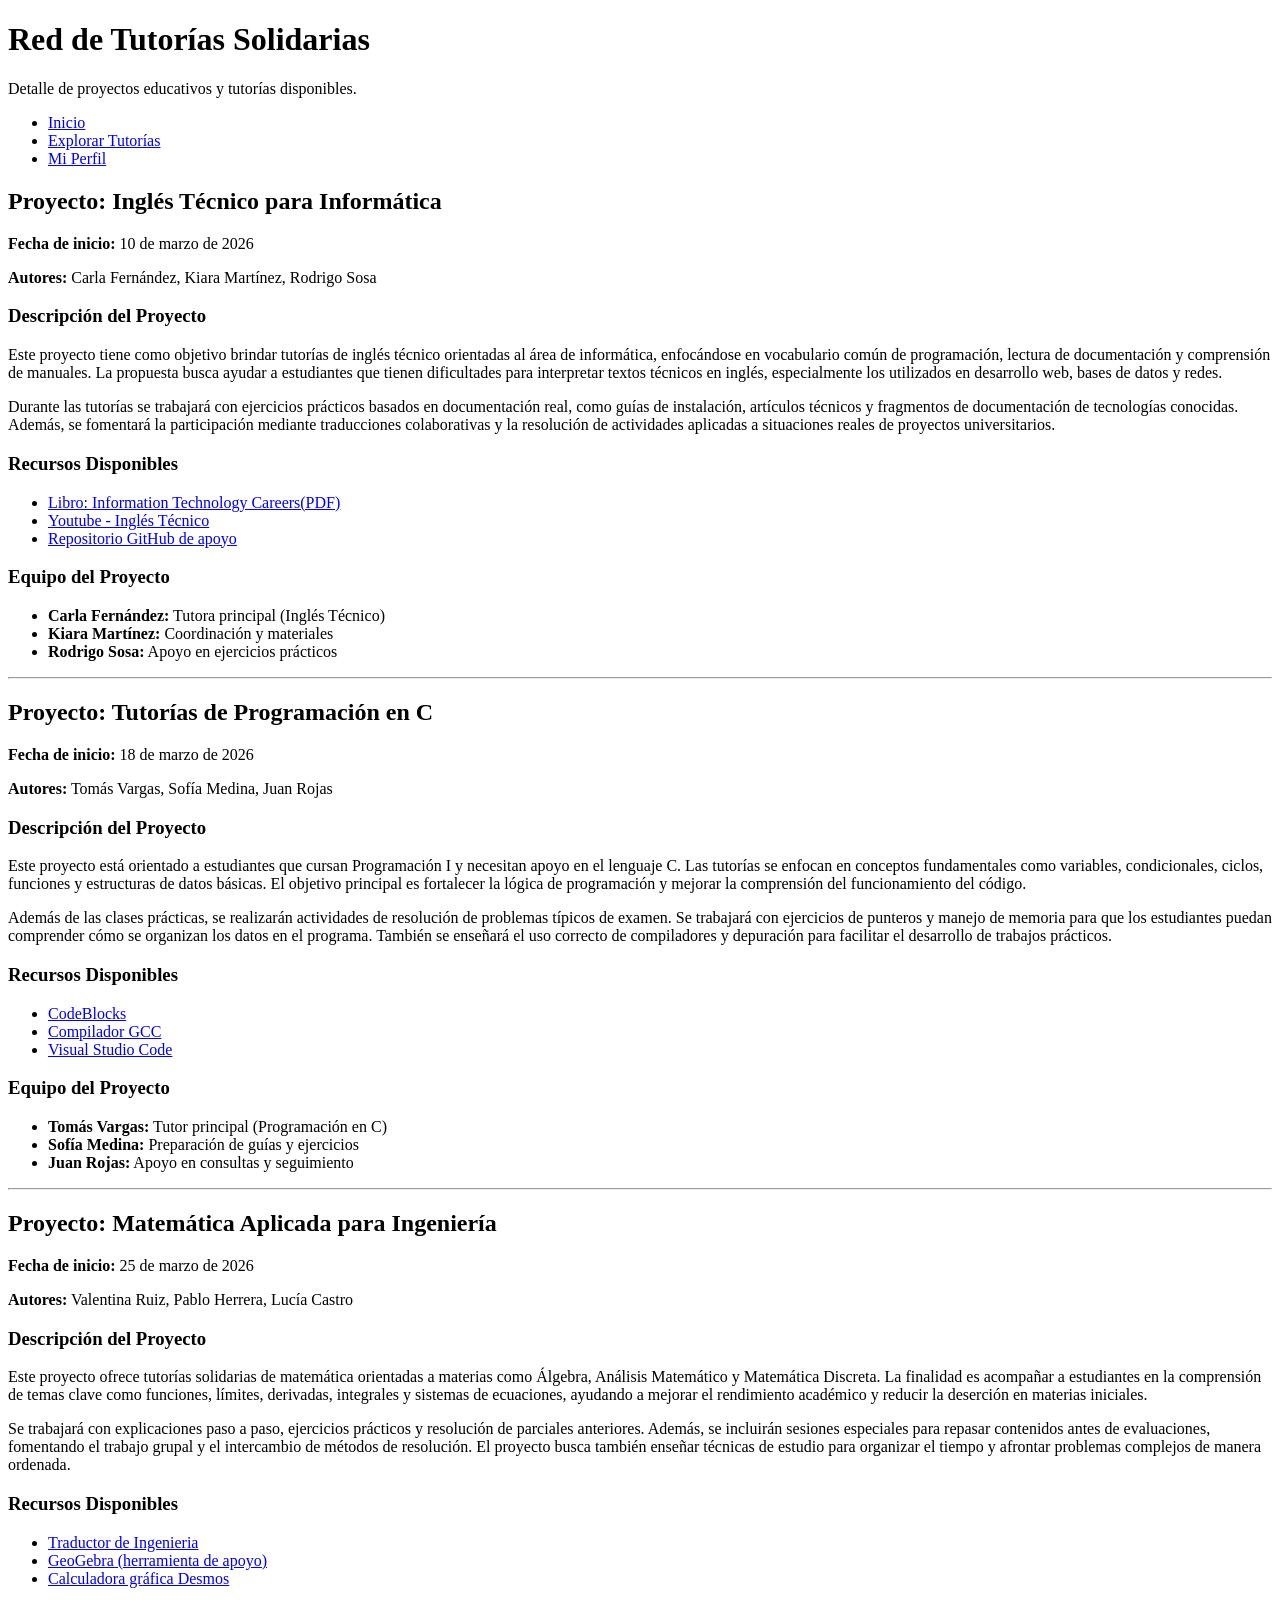
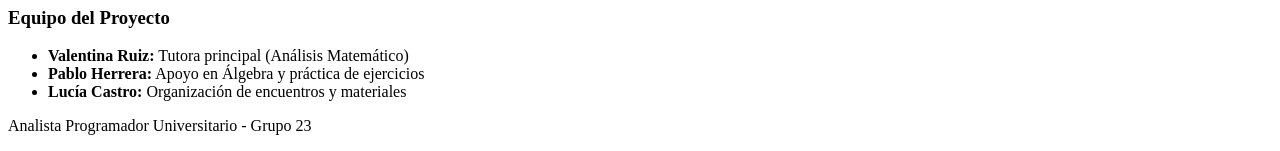
==== detalle.html @ 5033d749 "Agregue el contenido de detalle.html Marcos Ovejero" ====
<!DOCTYPE html>
<html lang="es">
<head>
    <meta charset="UTF-8">
    <title>Detalle de Proyecto - Red de Tutorías Solidarias</title>
</head>
<body>

<header>
    <h1>Red de Tutorías Solidarias</h1>
    <p>Detalle de proyectos educativos y tutorías disponibles.</p>
    <nav>
        <ul>
            <li><a href="index.html">Inicio</a></li>
            <li><a href="proyectos.html">Explorar Tutorías</a></li>
            <li><a href="perfil.html">Mi Perfil</a></li>
        </ul>
    </nav>
</header>

<main>

    <section id="proyecto1">
        <header>
            <h2>Proyecto: Inglés Técnico para Informática</h2>
            <p><strong>Fecha de inicio:</strong> 10 de marzo de 2026</p>
            <p><strong>Autores:</strong> Carla Fernández, Kiara Martínez, Rodrigo Sosa</p>
        </header>

        <article>
            <h3>Descripción del Proyecto</h3>
            <p>
                Este proyecto tiene como objetivo brindar tutorías de inglés técnico orientadas al área de informática,
                enfocándose en vocabulario común de programación, lectura de documentación y comprensión de manuales.
                La propuesta busca ayudar a estudiantes que tienen dificultades para interpretar textos técnicos
                en inglés, especialmente los utilizados en desarrollo web, bases de datos y redes.
            </p>

            <p>
                Durante las tutorías se trabajará con ejercicios prácticos basados en documentación real, como guías
                de instalación, artículos técnicos y fragmentos de documentación de tecnologías conocidas.
                Además, se fomentará la participación mediante traducciones colaborativas y la resolución de
                actividades aplicadas a situaciones reales de proyectos universitarios.
            </p>
        </article>

        <section>
            <h3>Recursos Disponibles</h3>
            <ul>
                <li><a href="docs/Career_Paths_IT1.pdf" target="_blank">Libro: Information Technology Careers(PDF)</a></li>
                <li><a href="https://youtu.be/RHwmbyTmXyg?si=5m3eyBZN0fGTgS5W" target="_blank"> Youtube - Inglés Técnico</a></li>
                <li><a href="https://github.com/" target="_blank">Repositorio GitHub de apoyo</a></li>
            </ul>
        </section>

        <section>
            <h3>Equipo del Proyecto</h3>
            <ul>
                <li><strong>Carla Fernández:</strong> Tutora principal (Inglés Técnico)</li>
                <li><strong>Kiara Martínez:</strong> Coordinación y materiales</li>
                <li><strong>Rodrigo Sosa:</strong> Apoyo en ejercicios prácticos</li>
            </ul>
        </section>

        <hr>
    </section>


    <section id="proyecto2">
        <header>
            <h2>Proyecto: Tutorías de Programación en C</h2>
            <p><strong>Fecha de inicio:</strong> 18 de marzo de 2026</p>
            <p><strong>Autores:</strong> Tomás Vargas, Sofía Medina, Juan Rojas</p>
        </header>

        <article>
            <h3>Descripción del Proyecto</h3>
            <p>
                Este proyecto está orientado a estudiantes que cursan Programación I y necesitan apoyo en el lenguaje C.
                Las tutorías se enfocan en conceptos fundamentales como variables, condicionales, ciclos, funciones y
                estructuras de datos básicas. El objetivo principal es fortalecer la lógica de programación y mejorar
                la comprensión del funcionamiento del código.
            </p>

            <p>
                Además de las clases prácticas, se realizarán actividades de resolución de problemas típicos de examen.
                Se trabajará con ejercicios de punteros y manejo de memoria para que los estudiantes puedan comprender
                cómo se organizan los datos en el programa. También se enseñará el uso correcto de compiladores y
                depuración para facilitar el desarrollo de trabajos prácticos.
            </p>
        </article>

        <section>
            <h3>Recursos Disponibles</h3>
            <ul>
                <li><a href="https://www.codeblocks.org/" target="_blank">CodeBlocks</a></li>
                <li><a href="https://gcc.gnu.org/" target="_blank">Compilador GCC</a></li>
                <li><a href="https://code.visualstudio.com/" target="_blank">Visual Studio Code</a></li>
            </ul>
        </section>

        <section>
            <h3>Equipo del Proyecto</h3>
            <ul>
                <li><strong>Tomás Vargas:</strong> Tutor principal (Programación en C)</li>
                <li><strong>Sofía Medina:</strong> Preparación de guías y ejercicios</li>
                <li><strong>Juan Rojas:</strong> Apoyo en consultas y seguimiento</li>
            </ul>
        </section>

        <hr>
    </section>


    <section id="proyecto3">
        <header>
            <h2>Proyecto: Matemática Aplicada para Ingeniería</h2>
            <p><strong>Fecha de inicio:</strong> 25 de marzo de 2026</p>
            <p><strong>Autores:</strong> Valentina Ruiz, Pablo Herrera, Lucía Castro</p>
        </header>

        <article>
            <h3>Descripción del Proyecto</h3>
            <p>
                Este proyecto ofrece tutorías solidarias de matemática orientadas a materias como Álgebra, Análisis
                Matemático y Matemática Discreta. La finalidad es acompañar a estudiantes en la comprensión de temas
                clave como funciones, límites, derivadas, integrales y sistemas de ecuaciones, ayudando a mejorar el
                rendimiento académico y reducir la deserción en materias iniciales.
            </p>

            <p>
                Se trabajará con explicaciones paso a paso, ejercicios prácticos y resolución de parciales anteriores.
                Además, se incluirán sesiones especiales para repasar contenidos antes de evaluaciones, fomentando el
                trabajo grupal y el intercambio de métodos de resolución. El proyecto busca también enseñar técnicas
                de estudio para organizar el tiempo y afrontar problemas complejos de manera ordenada.
            </p>
        </article>

        <section>
            <h3>Recursos Disponibles</h3>
            <ul>
                <li><a href="https://www.youtube.com/@eltraductor_ok" target="_blank">Traductor de Ingenieria</a></li>
                <li><a href="https://www.geogebra.org/" target="_blank">GeoGebra (herramienta de apoyo)</a></li>
                <li><a href="https://www.desmos.com/calculator" target="_blank">Calculadora gráfica Desmos</a></li>
            </ul>
        </section>

        <section>
            <h3>Equipo del Proyecto</h3>
            <ul>
                <li><strong>Valentina Ruiz:</strong> Tutora principal (Análisis Matemático)</li>
                <li><strong>Pablo Herrera:</strong> Apoyo en Álgebra y práctica de ejercicios</li>
                <li><strong>Lucía Castro:</strong> Organización de encuentros y materiales</li>
            </ul>
        </section>

    </section>

</main>

<footer>
    <p>Analista Programador Universitario - Grupo 23</p>
</footer>

</body>
</html>
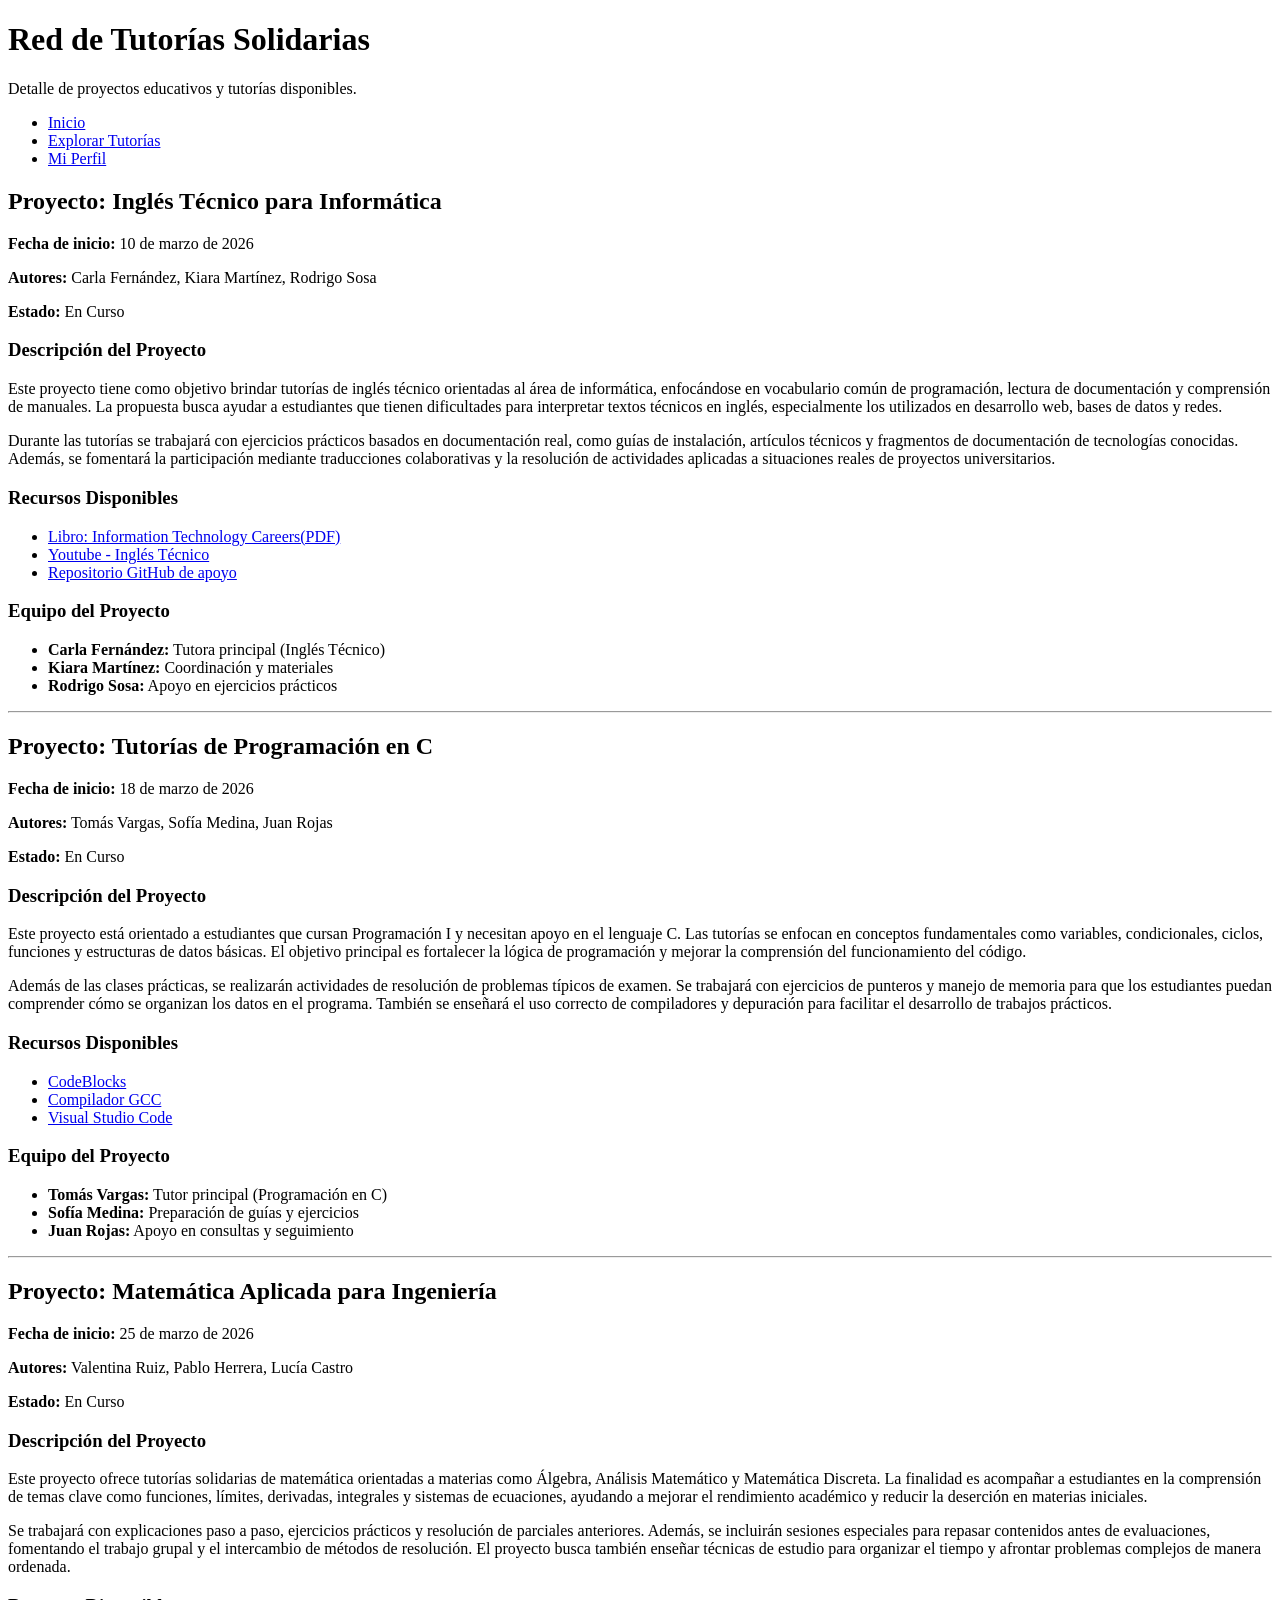
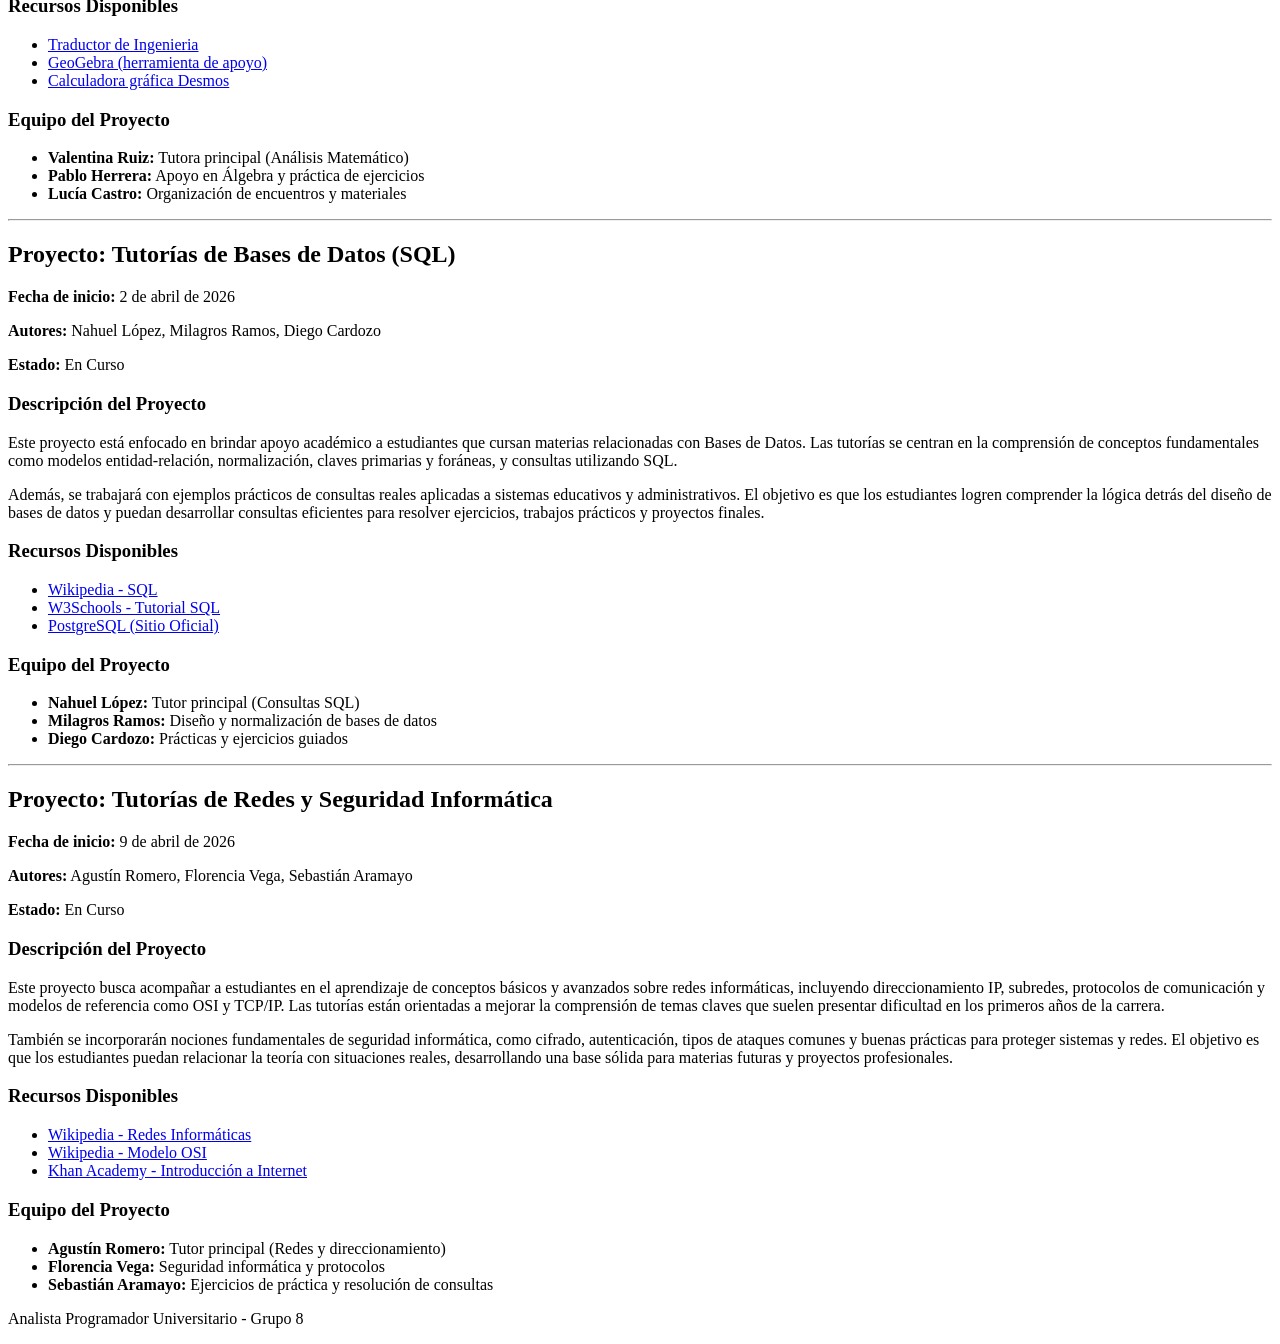
==== commit 60b084e4: "Mas contenido en detalle.html Marcos Ovejero" ====
--- a/detalle.html
+++ b/detalle.html
@@ -25,6 +25,7 @@
             <h2>Proyecto: Inglés Técnico para Informática</h2>
             <p><strong>Fecha de inicio:</strong> 10 de marzo de 2026</p>
             <p><strong>Autores:</strong> Carla Fernández, Kiara Martínez, Rodrigo Sosa</p>
+            <p><strong>Estado:</strong> En Curso</p>
         </header>
 
         <article>
@@ -71,6 +72,7 @@
             <h2>Proyecto: Tutorías de Programación en C</h2>
             <p><strong>Fecha de inicio:</strong> 18 de marzo de 2026</p>
             <p><strong>Autores:</strong> Tomás Vargas, Sofía Medina, Juan Rojas</p>
+            <p><strong>Estado:</strong> En Curso</p>
         </header>
 
         <article>
@@ -117,6 +119,7 @@
             <h2>Proyecto: Matemática Aplicada para Ingeniería</h2>
             <p><strong>Fecha de inicio:</strong> 25 de marzo de 2026</p>
             <p><strong>Autores:</strong> Valentina Ruiz, Pablo Herrera, Lucía Castro</p>
+            <p><strong>Estado:</strong> En Curso</p>
         </header>
 
         <article>
@@ -156,10 +159,103 @@
 
     </section>
 
+    <hr>
+
+    <section id="proyecto4">
+        <header>
+            <h2>Proyecto: Tutorías de Bases de Datos (SQL)</h2>
+            <p><strong>Fecha de inicio:</strong> 2 de abril de 2026</p>
+            <p><strong>Autores:</strong> Nahuel López, Milagros Ramos, Diego Cardozo</p>
+            <p><strong>Estado:</strong> En Curso</p>
+        </header>
+
+        <article>
+            <h3>Descripción del Proyecto</h3>
+            <p>
+                Este proyecto está enfocado en brindar apoyo académico a estudiantes que cursan materias relacionadas
+                con Bases de Datos. Las tutorías se centran en la comprensión de conceptos fundamentales como modelos
+                entidad-relación, normalización, claves primarias y foráneas, y consultas utilizando SQL.
+            </p>
+
+            <p>
+                Además, se trabajará con ejemplos prácticos de consultas reales aplicadas a sistemas educativos y
+                administrativos. El objetivo es que los estudiantes logren comprender la lógica detrás del diseño de
+                bases de datos y puedan desarrollar consultas eficientes para resolver ejercicios, trabajos prácticos
+                y proyectos finales.
+            </p>
+        </article>
+
+        <section>
+            <h3>Recursos Disponibles</h3>
+            <ul>
+                <li><a href="https://es.wikipedia.org/wiki/SQL" target="_blank">Wikipedia - SQL</a></li>
+                <li><a href="https://www.w3schools.com/sql/" target="_blank">W3Schools - Tutorial SQL</a></li>
+                <li><a href="https://www.postgresql.org/" target="_blank">PostgreSQL (Sitio Oficial)</a></li>
+            </ul>
+        </section>
+
+        <section>
+            <h3>Equipo del Proyecto</h3>
+            <ul>
+                <li><strong>Nahuel López:</strong> Tutor principal (Consultas SQL)</li>
+                <li><strong>Milagros Ramos:</strong> Diseño y normalización de bases de datos</li>
+                <li><strong>Diego Cardozo:</strong> Prácticas y ejercicios guiados</li>
+            </ul>
+        </section>
+
+        <hr>
+    </section>
+
+
+    <section id="proyecto5">
+        <header>
+            <h2>Proyecto: Tutorías de Redes y Seguridad Informática</h2>
+            <p><strong>Fecha de inicio:</strong> 9 de abril de 2026</p>
+            <p><strong>Autores:</strong> Agustín Romero, Florencia Vega, Sebastián Aramayo</p>
+            <p><strong>Estado:</strong> En Curso</p>
+        </header>
+
+        <article>
+            <h3>Descripción del Proyecto</h3>
+            <p>
+                Este proyecto busca acompañar a estudiantes en el aprendizaje de conceptos básicos y avanzados sobre
+                redes informáticas, incluyendo direccionamiento IP, subredes, protocolos de comunicación y modelos de
+                referencia como OSI y TCP/IP. Las tutorías están orientadas a mejorar la comprensión de temas claves
+                que suelen presentar dificultad en los primeros años de la carrera.
+            </p>
+
+            <p>
+                También se incorporarán nociones fundamentales de seguridad informática, como cifrado, autenticación,
+                tipos de ataques comunes y buenas prácticas para proteger sistemas y redes. El objetivo es que los
+                estudiantes puedan relacionar la teoría con situaciones reales, desarrollando una base sólida para
+                materias futuras y proyectos profesionales.
+            </p>
+        </article>
+
+        <section>
+            <h3>Recursos Disponibles</h3>
+            <ul>
+                <li><a href="https://es.wikipedia.org/wiki/Red_inform%C3%A1tica" target="_blank">Wikipedia - Redes Informáticas</a></li>
+                <li><a href="https://es.wikipedia.org/wiki/Modelo_OSI" target="_blank">Wikipedia - Modelo OSI</a></li>
+                <li><a href="https://www.khanacademy.org/computing/computer-science/internet-intro" target="_blank">Khan Academy - Introducción a Internet</a></li>
+            </ul>
+        </section>
+
+        <section>
+            <h3>Equipo del Proyecto</h3>
+            <ul>
+                <li><strong>Agustín Romero:</strong> Tutor principal (Redes y direccionamiento)</li>
+                <li><strong>Florencia Vega:</strong> Seguridad informática y protocolos</li>
+                <li><strong>Sebastián Aramayo:</strong> Ejercicios de práctica y resolución de consultas</li>
+            </ul>
+        </section>
+
+    </section>
+
 </main>
 
 <footer>
-    <p>Analista Programador Universitario - Grupo 23</p>
+    <p>Analista Programador Universitario - Grupo 8</p>
 </footer>
 
 </body>
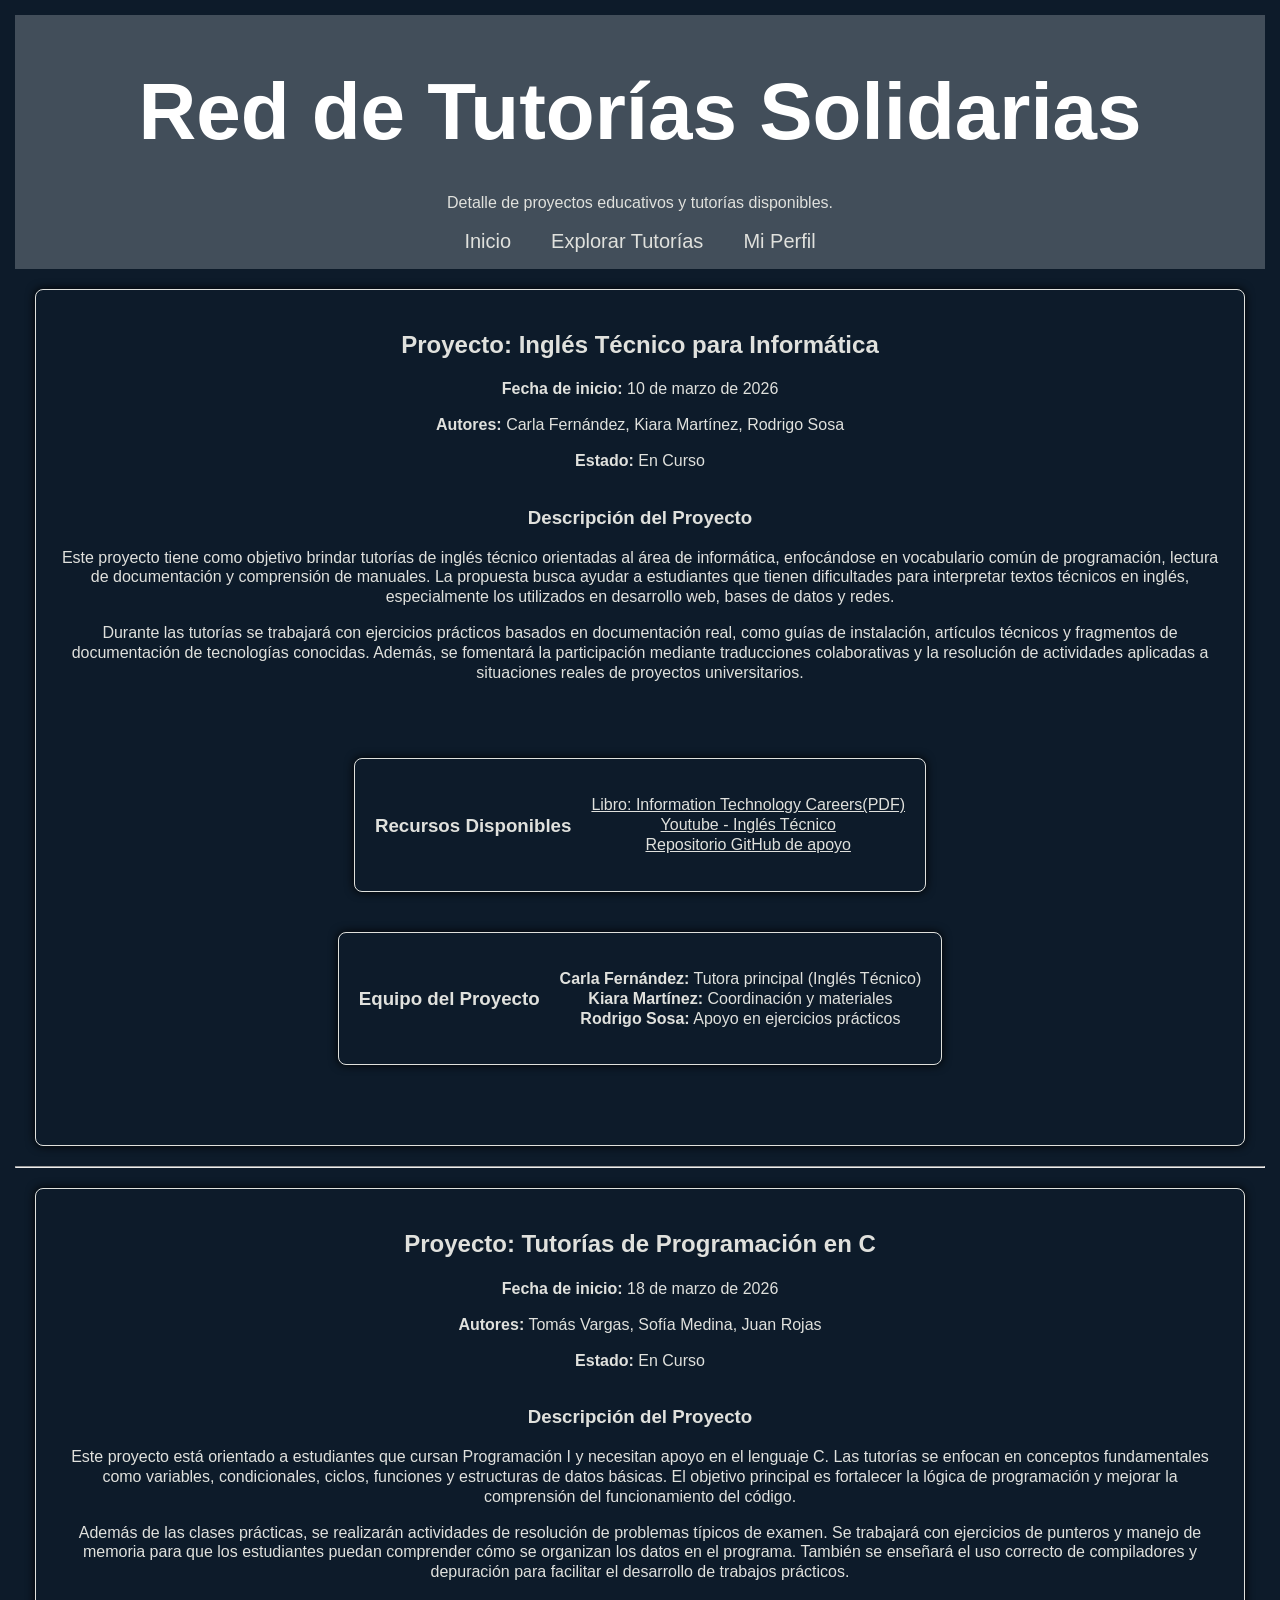
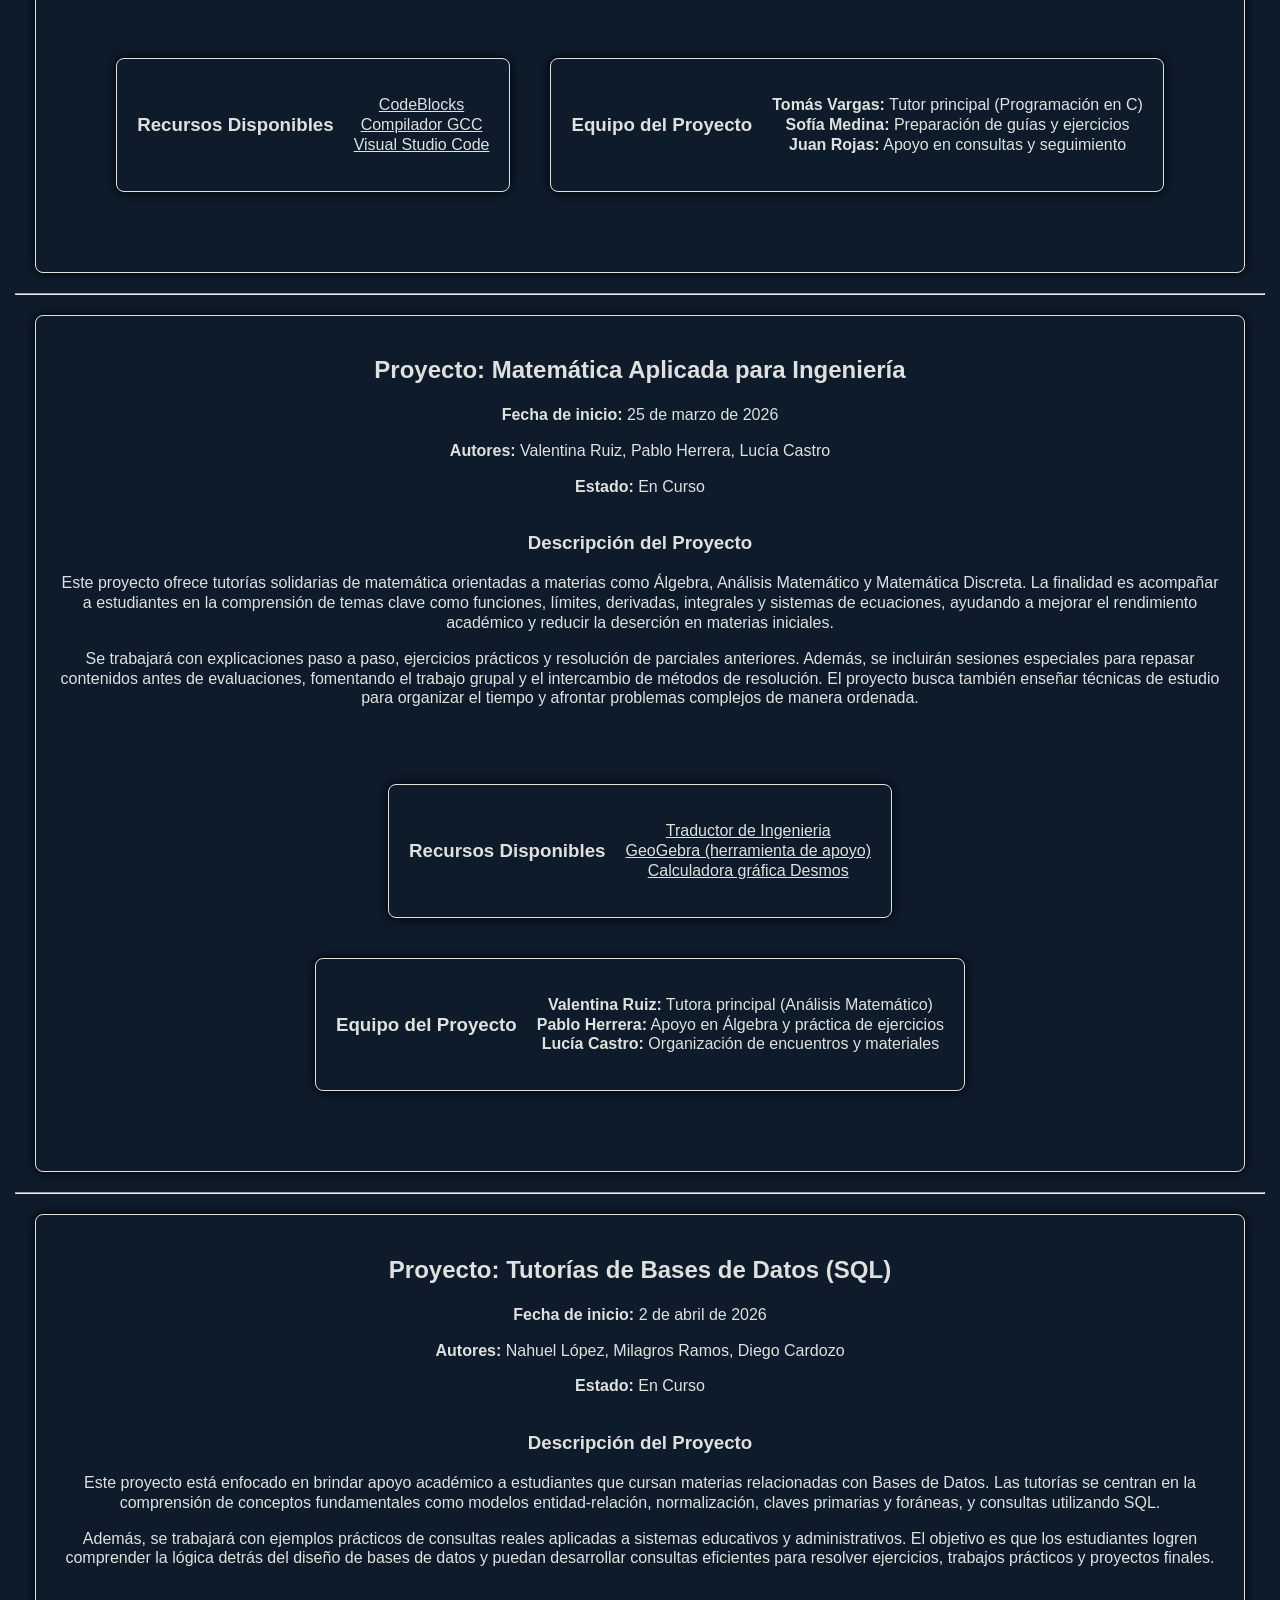
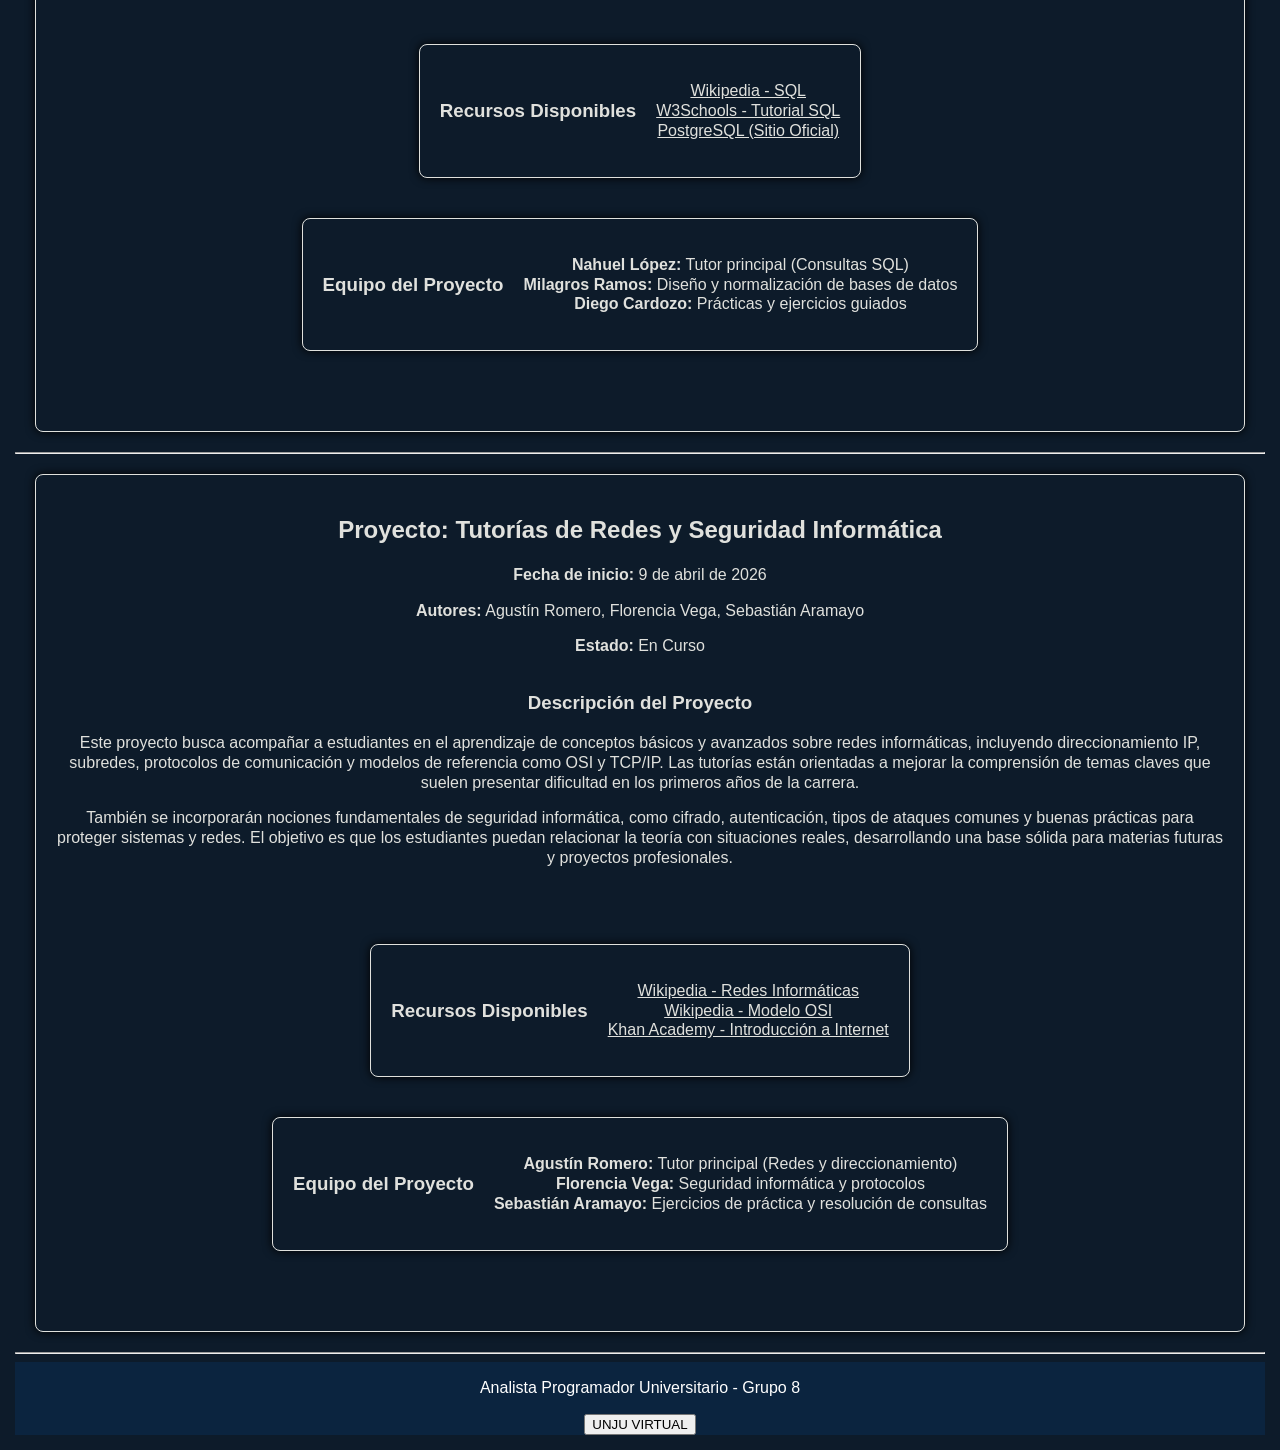
==== commit e7811e90: "Creación de detalle.cc y cambios en detalle.html Marcos Ovejero" ====
--- a/detalle.html
+++ b/detalle.html
@@ -2,21 +2,32 @@
 <html lang="es">
 <head>
     <meta charset="UTF-8">
+    <meta name="viewport" content="width=device-width, initial-scale=1.0">
+    <link href="./CSS/detalle.css" rel="stylesheet">
+    <style> 
+        footer {
+            background-color: #0b243f;
+            color: #fff;
+            text-align: center;
+        }
+    </style>
     <title>Detalle de Proyecto - Red de Tutorías Solidarias</title>
 </head>
 <body>
 
-<header>
-    <h1>Red de Tutorías Solidarias</h1>
-    <p>Detalle de proyectos educativos y tutorías disponibles.</p>
-    <nav>
-        <ul>
-            <li><a href="index.html">Inicio</a></li>
-            <li><a href="proyectos.html">Explorar Tutorías</a></li>
-            <li><a href="perfil.html">Mi Perfil</a></li>
-        </ul>
-    </nav>
-</header>
+<section id="banner">
+    <header>
+        <h1 style="color:#ffffff; font-size: 80px;">Red de Tutorías Solidarias</h1>
+        <p>Detalle de proyectos educativos y tutorías disponibles.</p>
+        <nav>
+            <ul>
+                <li><a href="index.html">Inicio</a></li>
+                <li><a href="proyectos.html">Explorar Tutorías</a></li>
+                <li><a href="perfil.html">Mi Perfil</a></li>
+            </ul>
+        </nav>
+    </header>
+</section>    
 
 <main>
 
@@ -45,7 +56,8 @@
             </p>
         </article>
 
-        <section>
+        <div class="contenedor-cajas">
+        <section id="Recursos">
             <h3>Recursos Disponibles</h3>
             <ul>
                 <li><a href="docs/Career_Paths_IT1.pdf" target="_blank">Libro: Information Technology Careers(PDF)</a></li>
@@ -54,7 +66,7 @@
             </ul>
         </section>
 
-        <section>
+        <section id="Equipo">
             <h3>Equipo del Proyecto</h3>
             <ul>
                 <li><strong>Carla Fernández:</strong> Tutora principal (Inglés Técnico)</li>
@@ -62,10 +74,10 @@
                 <li><strong>Rodrigo Sosa:</strong> Apoyo en ejercicios prácticos</li>
             </ul>
         </section>
-
-        <hr>
-    </section>
-
+        </div>
+    </section>
+
+    <hr>
 
     <section id="proyecto2">
         <header>
@@ -92,7 +104,8 @@
             </p>
         </article>
 
-        <section>
+        <div class="contenedor-cajas">
+        <section id="Recursos">
             <h3>Recursos Disponibles</h3>
             <ul>
                 <li><a href="https://www.codeblocks.org/" target="_blank">CodeBlocks</a></li>
@@ -101,7 +114,7 @@
             </ul>
         </section>
 
-        <section>
+        <section id="Equipo">
             <h3>Equipo del Proyecto</h3>
             <ul>
                 <li><strong>Tomás Vargas:</strong> Tutor principal (Programación en C)</li>
@@ -109,10 +122,10 @@
                 <li><strong>Juan Rojas:</strong> Apoyo en consultas y seguimiento</li>
             </ul>
         </section>
-
-        <hr>
-    </section>
-
+        </div>
+    </section>
+
+    <hr>
 
     <section id="proyecto3">
         <header>
@@ -139,7 +152,8 @@
             </p>
         </article>
 
-        <section>
+        <div class="contenedor-cajas">
+        <section id="Recursos">
             <h3>Recursos Disponibles</h3>
             <ul>
                 <li><a href="https://www.youtube.com/@eltraductor_ok" target="_blank">Traductor de Ingenieria</a></li>
@@ -148,7 +162,7 @@
             </ul>
         </section>
 
-        <section>
+        <section id="Equipo">
             <h3>Equipo del Proyecto</h3>
             <ul>
                 <li><strong>Valentina Ruiz:</strong> Tutora principal (Análisis Matemático)</li>
@@ -156,7 +170,7 @@
                 <li><strong>Lucía Castro:</strong> Organización de encuentros y materiales</li>
             </ul>
         </section>
-
+        </div>
     </section>
 
     <hr>
@@ -185,7 +199,8 @@
             </p>
         </article>
 
-        <section>
+        <div class="contenedor-cajas">
+        <section id="Recursos">
             <h3>Recursos Disponibles</h3>
             <ul>
                 <li><a href="https://es.wikipedia.org/wiki/SQL" target="_blank">Wikipedia - SQL</a></li>
@@ -194,7 +209,7 @@
             </ul>
         </section>
 
-        <section>
+        <section id="Equipo">
             <h3>Equipo del Proyecto</h3>
             <ul>
                 <li><strong>Nahuel López:</strong> Tutor principal (Consultas SQL)</li>
@@ -202,10 +217,10 @@
                 <li><strong>Diego Cardozo:</strong> Prácticas y ejercicios guiados</li>
             </ul>
         </section>
-
-        <hr>
-    </section>
-
+        </div>
+    </section>
+
+    <hr>
 
     <section id="proyecto5">
         <header>
@@ -232,7 +247,8 @@
             </p>
         </article>
 
-        <section>
+        <div class="contenedor-cajas">
+        <section id="Recursos">
             <h3>Recursos Disponibles</h3>
             <ul>
                 <li><a href="https://es.wikipedia.org/wiki/Red_inform%C3%A1tica" target="_blank">Wikipedia - Redes Informáticas</a></li>
@@ -241,7 +257,7 @@
             </ul>
         </section>
 
-        <section>
+        <section id="Equipo">
             <h3>Equipo del Proyecto</h3>
             <ul>
                 <li><strong>Agustín Romero:</strong> Tutor principal (Redes y direccionamiento)</li>
@@ -249,13 +265,16 @@
                 <li><strong>Sebastián Aramayo:</strong> Ejercicios de práctica y resolución de consultas</li>
             </ul>
         </section>
-
-    </section>
+        </div>
+    </section>
+
+    <hr>
 
 </main>
 
 <footer>
     <p>Analista Programador Universitario - Grupo 8</p>
+    <button>UNJU VIRTUAL</button>
 </footer>
 
 </body>
--- a/CSS/detalle.css
+++ b/CSS/detalle.css
@@ -0,0 +1,102 @@
+:root {
+    --color-fondo: #0d1b2a;
+    --color-primario: #e0e1dd;
+}
+
+body {
+    font-family: "Roboto", sans-serif;
+    font-optical-sizing: auto;
+    font-weight: 400;
+    background-color: var(--color-fondo);
+    color: var(--color-primario);
+    margin: 15px;
+    line-height: 1.24;
+    text-align: center;
+    display: grid;
+    grid-template-rows: auto 1fr auto;
+}
+
+h1 {
+    text-align: center;
+    font-weight: bold;
+    padding: 12px;
+    margin: 20px;
+}
+
+#banner {
+    background-color: #424e5a;
+    padding: 15px;
+}
+
+#banner a {
+    color: #e0e1dd;
+    text-decoration: none;
+    font-size: 20px;
+    padding: 10px 20px;
+}
+
+#banner a:hover {
+    color: rgb(104, 179, 223);
+    font-weight: bold;
+}
+
+#banner ul {
+    list-style: none;
+    padding: 0px;
+    margin: 0px;
+    display: flex;
+    justify-content: center;
+}
+
+:is(#proyecto1, #proyecto2, #proyecto3, #proyecto4, #proyecto5):active {
+    background-color: #182b41;
+}
+
+#proyecto1, #proyecto2, #proyecto3, #proyecto4, #proyecto5 {
+    display: flex;
+    flex-wrap: wrap;
+    justify-content: center;
+    align-items: center;
+    margin: 20px;
+    padding: 20px;
+    border-radius: 8px;
+    border: 1px solid #e0e1dd;
+    box-shadow: 0 0 10px #000000;
+}
+
+.contenedor-cajas {
+    display: flex;
+    flex-wrap: wrap;
+    justify-content: center;
+    align-items: center;
+    margin: 20px;
+    padding: 20px;
+}
+
+#Recursos, #Equipo {
+    display: flex;
+    flex-wrap: wrap;
+    justify-content: center;
+    align-items: center;
+    margin: 20px;
+    padding: 20px;
+    gap: 20px;
+    border-radius: 8px;
+    border: 1px solid #e0e1dd;
+    box-shadow: 0 0 10px #000000;
+}
+
+ul {
+    list-style-position: inside;
+    list-style: none;
+    padding-left: 0;
+    text-align: center;
+}
+
+a {
+    color: #e0e1dd;
+}
+
+button:focus {
+    outline: 2px solid red;
+}
